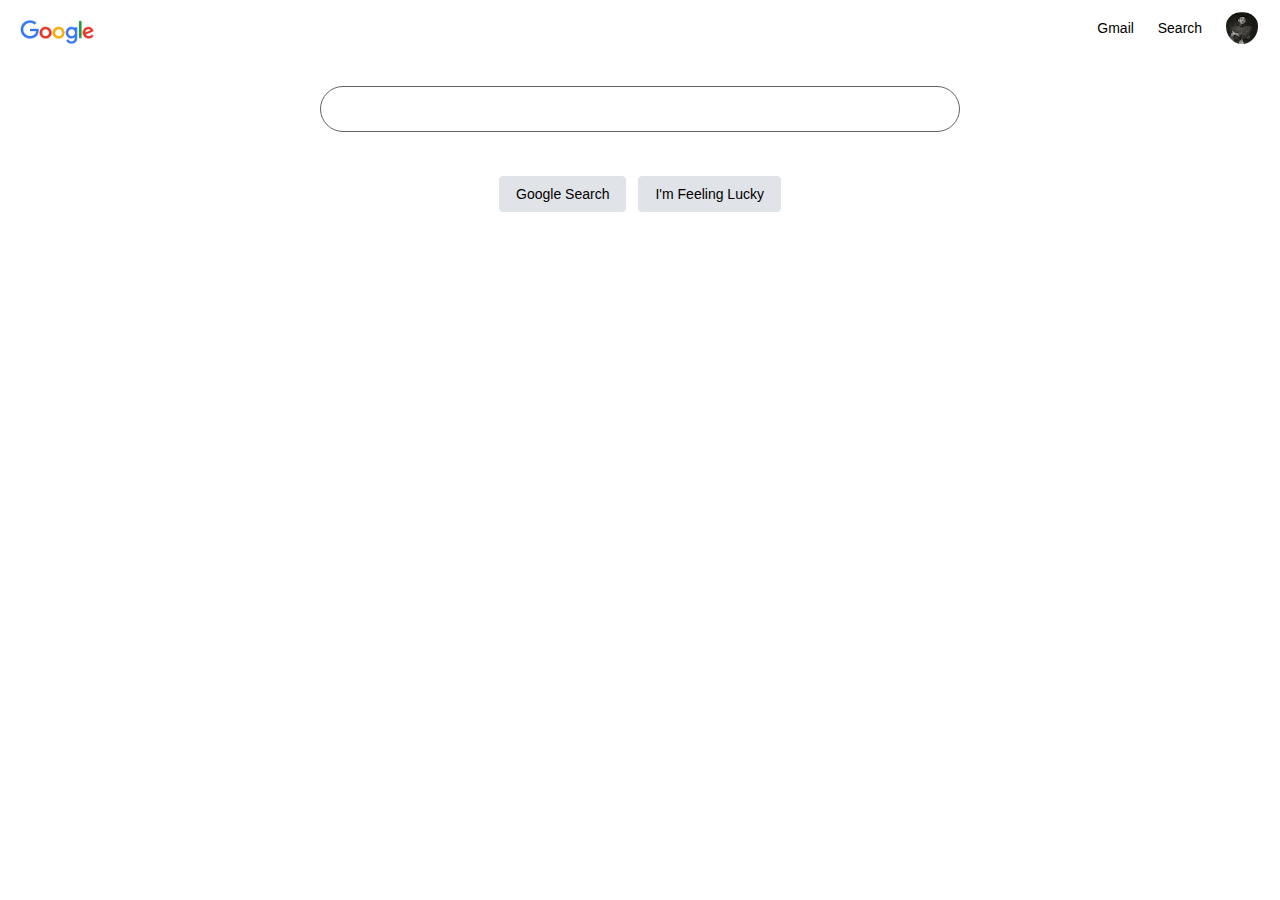
==== AdvanceSearch.html @ c9c86d40 "started working on advanced search page" ====
<!DOCTYPE html>
<html lang="en">

<head>
    <meta charset="UTF-8">
    <meta http-equiv="X-UA-Compatible" content="IE=edge">
    <meta name="viewport" content="width=device-width, initial-scale=1.0">
    <link rel="stylesheet" href="style.css">
    <link rel="icon" href="Google_icon.png">
    <title>Advanced Search</title>
</head>

<body>
    <form action="https://google.com/search">
        <div class="nav">
            <img src="google-logo-png-hd-11.png" alt="google" class="logo">
            <div class="elm">
                <div class="a"><a href="https://mail.google.com/">Gmail</a></div>
                <div class="a"><a href="index.html">Search</a></div>
                <div class="a"><img src="unnamed.jpg" alt="Ali" style="border-radius: 50%; padding-top: 4px;"></div>
            </div>
        </div>

        <div class="container">
            <div class="Scontainer">
                <div></div>
                <div class="cd"><input type="text" name="q" class="txtsearch"></div>
                <div></div>
            </div>
        </div>
        <table align="center">
            <thead>
                <th>
                    <div class="container">
                        <div>
                            <div>
                                <input hidden type="text" name="tbm" value="isch">
                                <input type="submit" value="Google Search" class="btnsearch"></div>
                        </div>
                    </div>
                </th>
    </form>

    <th>
        <div class="container">
            <form action="https://www.google.com/doodles">
                <input hidden type="text" name="btnl" value="I'm Feeling Lucky">
                <input type="submit" value="I'm Feeling Lucky" class="btnsearch">
            </form>
        </div>
    </th>
    </thead>
    </table>
</body>

</html>
---- style.css ----
body {
    font-size: 14px;
    font-family: arial, sans-serif;
    color: #2e3033;
    align-items: center;
}

div {
    display: block;
}

.nav {
    height: 48px;
    color: white;
    z-index: 986;
}

.elm {
    float: right;
    display: block;
    padding-left: 0;
    box-sizing: border-box;
    height: 48px;
    line-height: normal;
    padding: 0 4px;
    flex: 0 0 auto;
}

.a {
    display: inline-block;
    padding-left: 10px;
    padding-right: 10px;
    font-family: arial, sans-serif;
    line-height: normal;
    vertical-align: middle;
}

a {
    text-decoration: none;
    color: black;
    display: inline-block;
    line-height: 24px;
    cursor: pointer;
}

a:hover {
    text-decoration: underline;
}

.gImg {
    max-height: 100%;
    max-width: 100%;
    object-fit: contain;
    object-position: center bottom;
    width: auto;
    margin-top: 150px;
}

.ingcont {
    display: block;
    max-height: 92px;
    position: relative;
}

.container {
    display: flex;
    flex-direction: column;
    align-items: center;
    height: 100%;
    margin-top: auto;
    padding-top: 30px;
}

.cd {
    display: flex;
    flex: 1;
    flex-wrap: wrap
}

.Scontainer {
    display: flex;
    flex-direction: column;
    align-items: center;
    z-index: 3;
    height: 44px;
    background: transparent;
    border: 1px solid #5f6368;
    box-shadow: none;
    border-radius: 24px;
    margin: 0 auto;
    width: 638px;
}

.txtsearch {
    background-color: transparent;
    border: none;
    margin: 0;
    padding: 0;
    color: #000000;
    word-wrap: break-word;
    outline: none;
    display: flex;
    flex: 100%;
    -webkit-tap-highlight-color: transparent;
    height: 44px;
    font-size: 16px;
    width: 550px;
}

.txtsearch:hover,
.Scontainer:hover {
    background-color: #e0e3e7;
}

.btnsearch {
    background-color: #e0e3e7;
    border: 1px solid #e0e3e7;
    border-radius: 4px;
    color: #000000;
    font-family: arial, sans-serif;
    font-size: 14px;
    margin: 11px 4px;
    padding: 0 16px;
    line-height: 27px;
    height: 36px;
    min-width: 54px;
    text-align: center;
    cursor: pointer;
    user-select: none;
    vertical-align: middle;
}

.simages {
    color: #4487f6;
    font: 16px/16px roboto-regular, arial, sans-serif;
    position: absolute;
    left: 215px;
    bottom: 0;
    white-space: nowrap;
    margin-top: 700px;
    margin-bottom: 600px;
    margin-left: 820px;
}

.logo {
    display: inline-block;
    height: 24px;
    width: 74px;
    padding: 12px;
}
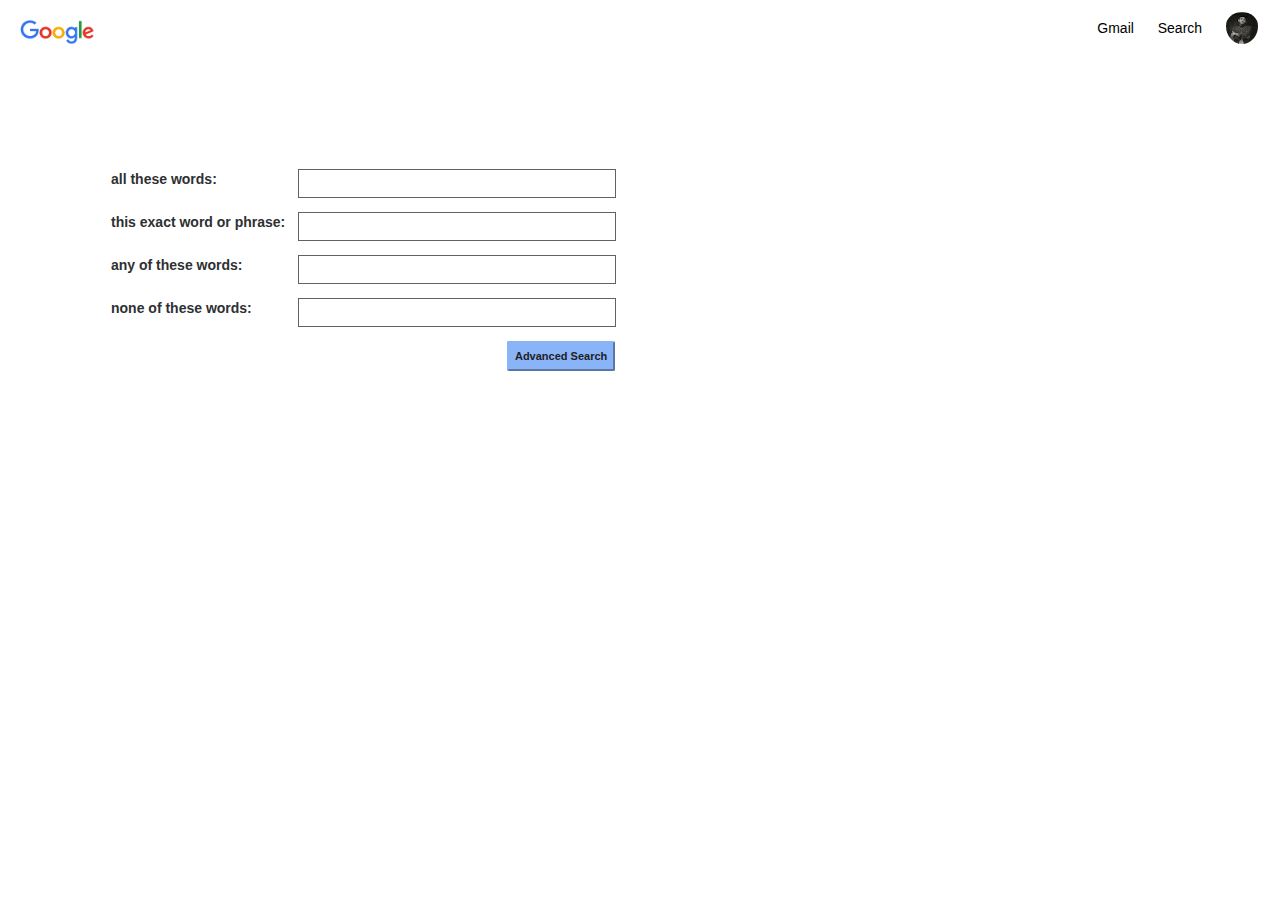
==== commit 198fe5a1: "compleated the AsvancedSearch.html page" ====
--- a/AdvanceSearch.html
+++ b/AdvanceSearch.html
@@ -12,45 +12,70 @@
 
 <body>
     <form action="https://google.com/search">
+
         <div class="nav">
-            <img src="google-logo-png-hd-11.png" alt="google" class="logo">
+            <a href="index.html"><img src="images/google-logo-png-hd-11.png" alt="google" class="logo"></a>
             <div class="elm">
                 <div class="a"><a href="https://mail.google.com/">Gmail</a></div>
                 <div class="a"><a href="index.html">Search</a></div>
-                <div class="a"><img src="unnamed.jpg" alt="Ali" style="border-radius: 50%; padding-top: 4px;"></div>
+                <div class="a"><img src="images/unnamed.jpg" alt="Ali" style="border-radius: 50%; padding-top: 4px;"></div>
             </div>
         </div>
 
-        <div class="container">
-            <div class="Scontainer">
-                <div></div>
-                <div class="cd"><input type="text" name="q" class="txtsearch"></div>
-                <div></div>
-            </div>
-        </div>
-        <table align="center">
+        <table class="AStable">
             <thead>
-                <th>
-                    <div class="container">
-                        <div>
-                            <div>
-                                <input hidden type="text" name="tbm" value="isch">
-                                <input type="submit" value="Google Search" class="btnsearch"></div>
-                        </div>
-                    </div>
-                </th>
+                <tr>
+                    <th>
+                        <label for="atw">all these words:</label>
+                    </th>
+                    <th>
+                        <input type="text" name="as_q" class="AStxt" id="atw">
+                    </th>
+                </tr>
+
+                <tr>
+                    <th>
+                        <label for="tewof">this exact word or phrase:</label>
+                    </th>
+                    <th>
+                        <input type="text" name="as_epq" class="AStxt" id="tewof">
+                    </th>
+                </tr>
+
+                <tr>
+                    <th>
+                        <label for="aotw">any of these words:</label>
+                    </th>
+                    <th>
+                        <input type="text" name="as_oq" class="AStxt" id="aotw">
+                    </th>
+                </tr>
+
+                <tr>
+                    <th>
+                        <label for="notw">none of these words:</label>
+                    </th>
+                    <th>
+                        <input type="text" name="as_eq" class="AStxt" id="notw">
+                    </th>
+                </tr>
+            </thead>
+
+            <tbody>
+                <td colspan="2">
+
+                    <form action="https://www.google.com/doodles">
+                        <input hidden type="text" name="btnl" value="I'm Feeling Lucky">
+                        <input type="submit" value="Advanced Search" class="btnAS">
+                    </form>
+
+                </td>
+            </tbody>
+
+
+
+        </table>
     </form>
-
-    <th>
-        <div class="container">
-            <form action="https://www.google.com/doodles">
-                <input hidden type="text" name="btnl" value="I'm Feeling Lucky">
-                <input type="submit" value="I'm Feeling Lucky" class="btnsearch">
-            </form>
-        </div>
-    </th>
-    </thead>
-    </table>
 </body>
 
 </html>--- a/style.css
+++ b/style.css
@@ -147,4 +147,45 @@
     height: 24px;
     width: 74px;
     padding: 12px;
+}
+
+td {
+    text-align: center;
+}
+
+th {
+    text-align: left;
+    padding-right: 10px;
+}
+
+.AStable {
+    margin: 100px 100px;
+    border-collapse: separate;
+    font-family: arial, sans-serif;
+}
+
+.btnAS {
+    height: 30px;
+    float: right;
+    margin: 10px 10px;
+    background: #8ab4f8;
+    border-color: #8ab4f8;
+    color: #202124;
+    border-radius: 2px;
+    cursor: default;
+    font-size: 11px;
+    font-weight: bold;
+    text-align: center;
+    white-space: nowrap;
+}
+
+.AStxt {
+    text-align: left;
+    border: 1px solid #5f6368;
+    color: #323233;
+    font-size: 13px;
+    height: 25px;
+    width: 300px;
+    margin-top: 10px;
+    padding: 1px 8px;
 }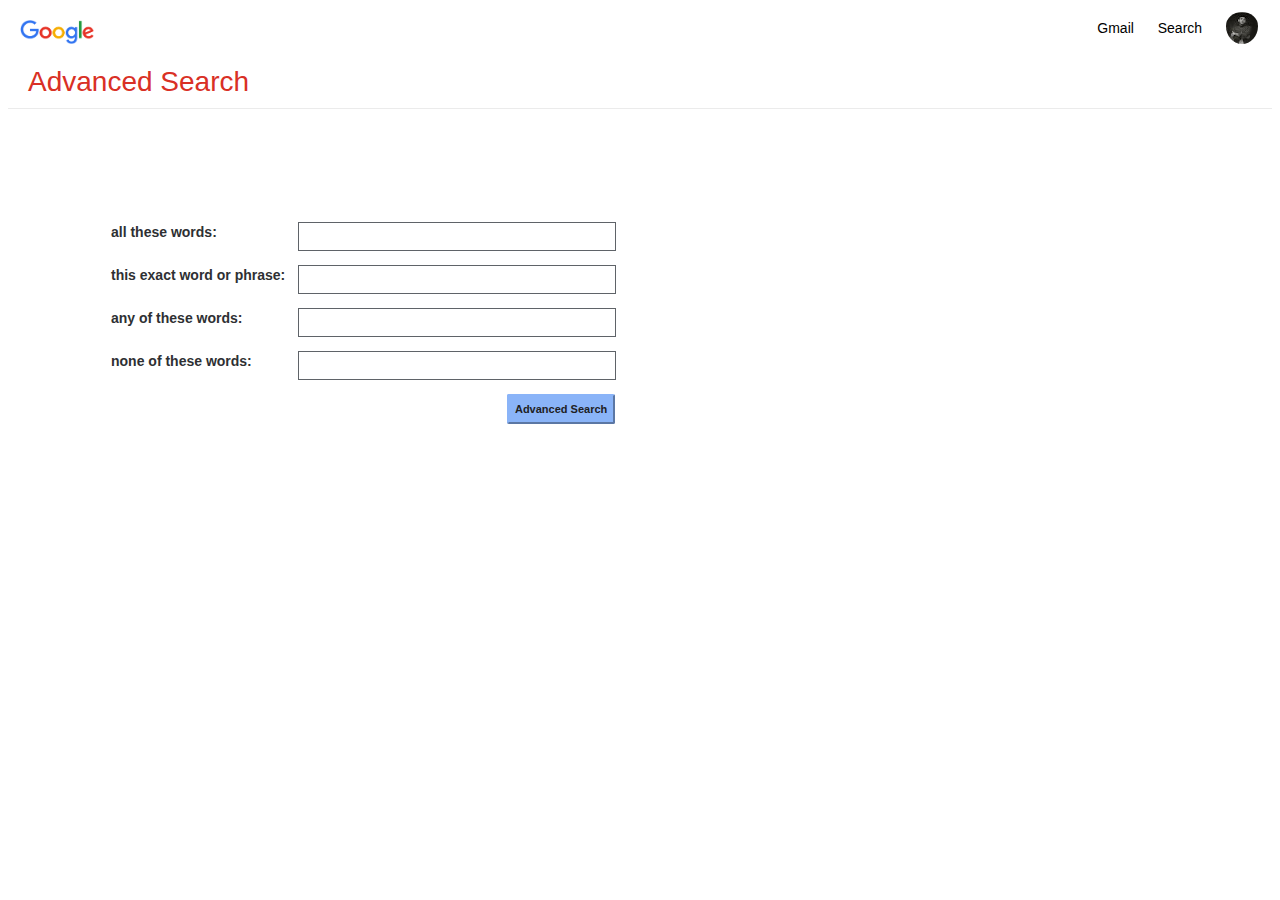
==== commit e86c346b: "last change to the advanced serch page" ====
--- a/AdvanceSearch.html
+++ b/AdvanceSearch.html
@@ -14,12 +14,16 @@
     <form action="https://google.com/search">
 
         <div class="nav">
-            <a href="index.html"><img src="images/google-logo-png-hd-11.png" alt="google" class="logo"></a>
+            <a href="index.html"><img src="google-logo-png-hd-11.png" alt="google" class="logo"></a>
             <div class="elm">
                 <div class="a"><a href="https://mail.google.com/">Gmail</a></div>
                 <div class="a"><a href="index.html">Search</a></div>
-                <div class="a"><img src="images/unnamed.jpg" alt="Ali" style="border-radius: 50%; padding-top: 4px;"></div>
+                <div class="a"><img src="unnamed.jpg" alt="Ali" style="border-radius: 50%; padding-top: 4px;"></div>
             </div>
+        </div>
+
+        <div style="border-bottom: 1px solid #ebebeb;">
+            <h1>Advanced Search</h1>
         </div>
 
         <table class="AStable">
@@ -63,17 +67,9 @@
 
             <tbody>
                 <td colspan="2">
-
-                    <form action="https://www.google.com/doodles">
-                        <input hidden type="text" name="btnl" value="I'm Feeling Lucky">
-                        <input type="submit" value="Advanced Search" class="btnAS">
-                    </form>
-
+                    <input type="submit" value="Advanced Search" class="btnAS">
                 </td>
             </tbody>
-
-
-
         </table>
     </form>
 </body>
--- a/style.css
+++ b/style.css
@@ -53,7 +53,7 @@
     object-fit: contain;
     object-position: center bottom;
     width: auto;
-    margin-top: 150px;
+    margin-top: 30px;
 }
 
 .ingcont {
@@ -69,6 +69,13 @@
     height: 100%;
     margin-top: auto;
     padding-top: 30px;
+    position: relative;
+}
+
+.top-right {
+    position: absolute;
+    top: 95%;
+    right: 41%;
 }
 
 .cd {
@@ -77,8 +84,7 @@
     flex-wrap: wrap
 }
 
-.Scontainer {
-    display: flex;
+.Scont {
     flex-direction: column;
     align-items: center;
     z-index: 3;
@@ -91,25 +97,45 @@
     width: 638px;
 }
 
+.Scontainer {
+    flex: 1;
+    display: flex;
+    padding: 5px 8px 0 14px;
+    height: 44px;
+    background: transparent;
+    border: 1px solid #d3d1d1;
+    box-shadow: none;
+    border-radius: 24px;
+}
+
 .txtsearch {
-    background-color: transparent;
-    border: none;
-    margin: 0;
-    padding: 0;
-    color: #000000;
-    word-wrap: break-word;
-    outline: none;
-    display: flex;
-    flex: 100%;
-    -webkit-tap-highlight-color: transparent;
-    height: 44px;
+    display: flex;
+    flex: 1;
+    flex-wrap: wrap;
+    height: 40px;
     font-size: 16px;
     width: 550px;
+    border-radius: 24px;
+    border: none;
+    outline: none;
+    margin-top: -3px;
+    background: transparent;
+}
+
+.vicon {
+    display: flex;
+    flex: 0 0 auto;
+    margin-top: 7px;
+    align-items: stretch;
+    flex-direction: row;
+    height: 30px;
+    width: 30px;
 }
 
 .txtsearch:hover,
 .Scontainer:hover {
     background-color: #e0e3e7;
+    border: none;
 }
 
 .btnsearch {
@@ -188,4 +214,72 @@
     width: 300px;
     margin-top: 10px;
     padding: 1px 8px;
+}
+
+.sicon {
+    height: 28px;
+    width: 28px;
+    display: flex;
+    align-items: center;
+    padding-right: 13px;
+    margin-top: 5px;
+}
+
+.goi {
+    flex-grow: 1;
+    flex-shrink: 0;
+    box-sizing: border-box;
+    padding-top: 10px;
+    padding-bottom: 10%;
+}
+
+.GOI {
+    text-align: center;
+}
+
+.GOITXT {
+    color: #3c4043;
+    display: inline-block;
+    line-height: 28px;
+    font-size: small;
+    margin-bottom: 24px;
+}
+
+.foot {
+    background: #f2f2f2;
+    flex-shrink: 0;
+    box-sizing: border-box;
+}
+
+.footer {
+    justify-content: flex-start;
+    display: flex;
+    flex-wrap: wrap;
+    padding: 0 20px;
+}
+
+.footer1 {
+    justify-content: flex-end;
+    display: flex;
+    flex-wrap: wrap;
+    padding: 0 20px;
+}
+
+.pHiOh {
+    display: block;
+    padding: 15px;
+    white-space: nowrap;
+    color: #70757a;
+    text-decoration: none;
+}
+
+h1 {
+    margin: 10px 20px;
+    padding: 0;
+    border: 0;
+    font-weight: inherit;
+    font-style: inherit;
+    vertical-align: baseline;
+    text-decoration: none;
+    color: #d93025;
 }